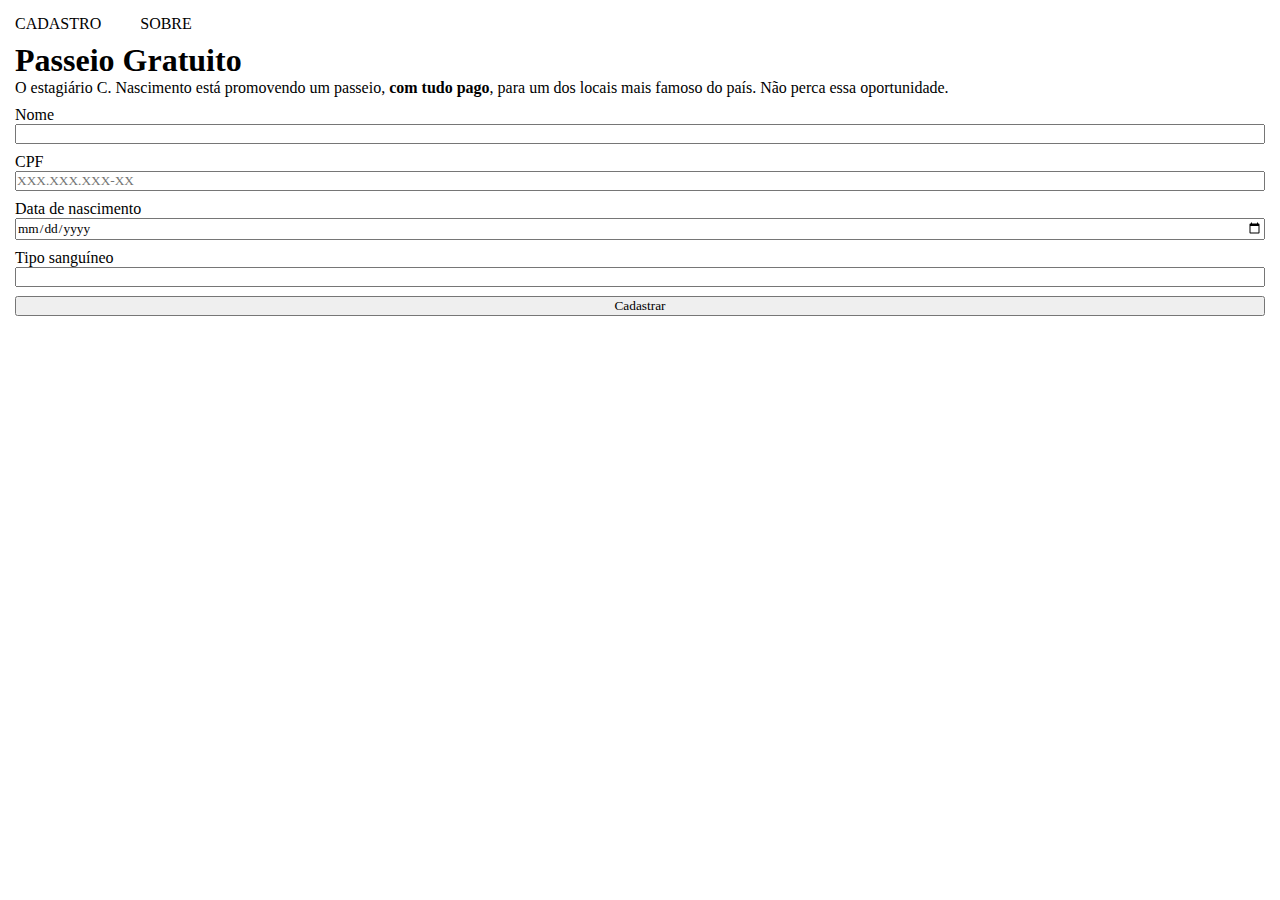
==== index.html @ e883297c "create home, database, user" ====
<!DOCTYPE html>
<html lang="pt-br">
<head>
    <meta charset="UTF-8">
    <meta name="viewport" content="width=device-width, initial-scale=1.0">
    <link rel="stylesheet" href="index.css">
    <title>Viagem dos sonhos</title>
</head>
<body>
    <header>
        <div class="container">
            <nav>
                <ul>
                    <li>
                        CADASTRO
                    </li>

                    <li>
                        SOBRE
                    </li>
                </ul>
            </nav>
        </div>
    </header>  
    <main>
        <div class="container">
            <section class="left-side">
                <h1>Passeio Gratuito</h1>                
                <p>O estagiário C. Nascimento está promovendo um passeio, <strong>com tudo pago</strong>, para um dos locais mais famoso do país. Não perca essa oportunidade.</p>
            </section>
            <section class="right-side">
                <form>
                    <div class="name-scope">
                        <label for="name">Nome</label>
                        <input type="text" name="name" id="name"  required min="5">
                    </div>
                    
                    <div class="cpf-scope">
                        <label for="cpf">CPF</label>
                        <input type="text" name="cpf" id="cpf" pattern="^\d{3}\.\d{3}\.\d{3}-\d{2}$" required min="14" max="14" placeholder="XXX.XXX.XXX-XX">
                    </div>
                    
                    <div class="date-of-birth-scope">
                        <label for="date-of-birth">Data de nascimento</label>
                        <input type="date" name="dateOfBirth" id="date-of-birth" required>
                    </div>

                    <div class="blood-type-scope">
                        <label for="blood-type">Tipo sanguíneo</label>
                        <input list="bloodType" name="bloodType"  id="blood-type">
                        <datalist id="bloodType" aria-required="">
                            <option value="A">A</option>
                            <option value="B">B</option>
                            <option value="AB">AB</option>
                            <option value="O">O</option>
                        </datalist>
                    </div>                    
                    
                    <button class="register-button">Cadastrar</button>
                    
                </form>
            </section>
        </div>
    </main>
    <footer>
        <div class="container">
            
        </div>
    </footer>
    <script type="module" src="index.js"></script>
</body>
</html>
---- index.css ----
*{
    padding: 0;
    margin: 0;
    box-sizing: border-box;
    text-decoration: none;
    list-style: none;
    font-family: 'Roboto';
}
:root{
    --sm1-space-between-elements: 3px;
    --md1-space-between-elements: 9px;
    --md2-space-between-elements: 12px;
    --md3-space-between-elements: 15px;
}

@font-face {
    font-family: 'Roboto';
    src: url('./assets/fonts/roboto/Roboto-Regular.ttf')'';
}

body{
    padding: var(--md3-space-between-elements);
}

nav{
    margin-bottom: var(--md1-space-between-elements);
}
ul{
    display: flex;
    gap:  calc(var(--sm1-space-between-elements) * 13);    
}

section{
    margin-bottom: var(--md1-space-between-elements);
}
form{
    display: flex;
    flex-direction: column;
    gap: var(--md1-space-between-elements);
}
div{
    display: flex;
    flex-direction: column;
}

button:hover{
    cursor: pointer;
}
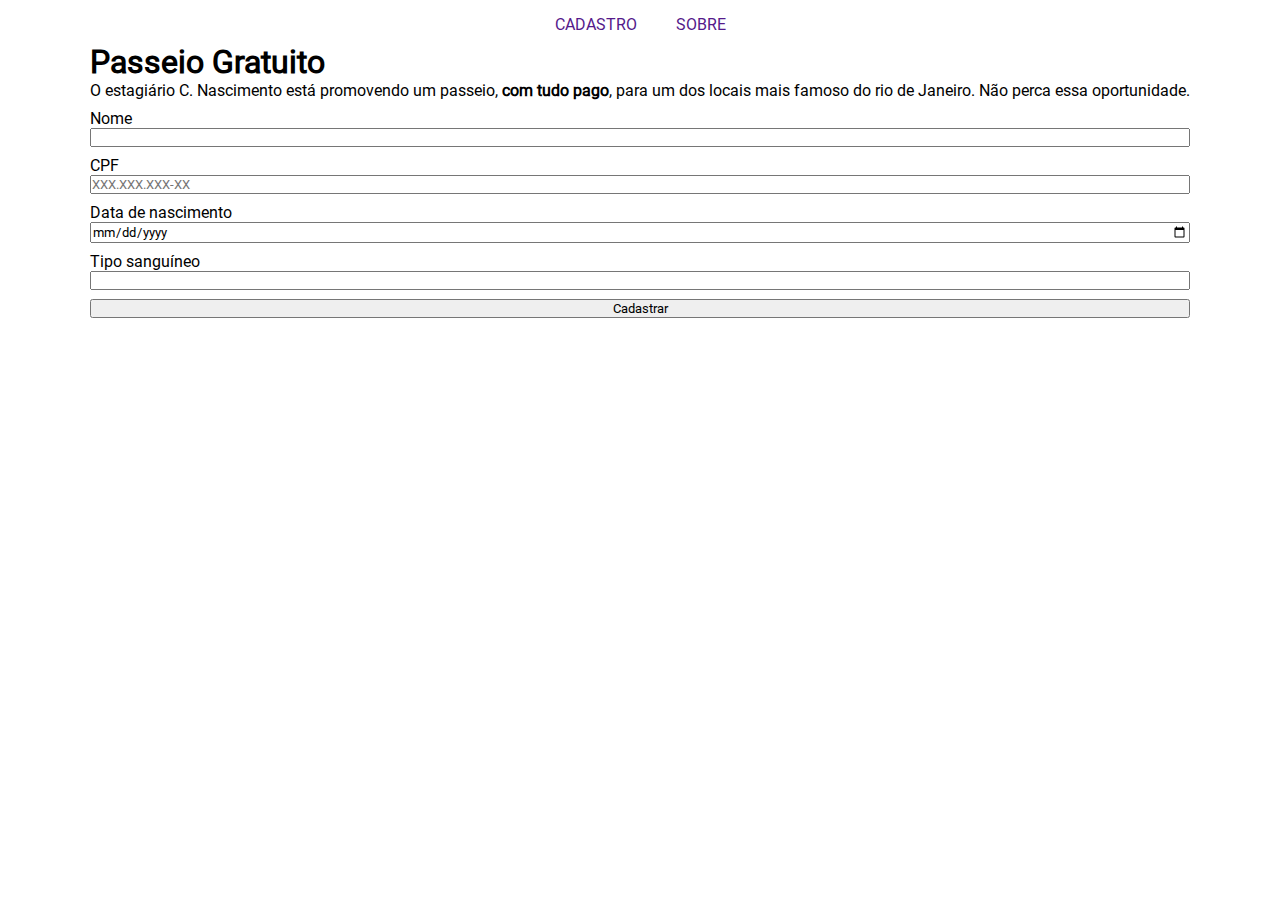
==== commit 05de6de4: "update reserve" ====
--- a/index.html
+++ b/index.html
@@ -12,11 +12,11 @@
             <nav>
                 <ul>
                     <li>
-                        CADASTRO
+                        <a href="">CADASTRO</a>
                     </li>
 
                     <li>
-                        SOBRE
+                        <a href="">SOBRE</a>
                     </li>
                 </ul>
             </nav>
@@ -26,7 +26,7 @@
         <div class="container">
             <section class="left-side">
                 <h1>Passeio Gratuito</h1>                
-                <p>O estagiário C. Nascimento está promovendo um passeio, <strong>com tudo pago</strong>, para um dos locais mais famoso do país. Não perca essa oportunidade.</p>
+                <p>O estagiário C. Nascimento está promovendo um passeio, <strong>com tudo pago</strong>, para um dos locais mais famoso do rio de Janeiro. Não perca essa oportunidade.</p>
             </section>
             <section class="right-side">
                 <form>
--- a/index.css
+++ b/index.css
@@ -1,22 +1,4 @@
-*{
-    padding: 0;
-    margin: 0;
-    box-sizing: border-box;
-    text-decoration: none;
-    list-style: none;
-    font-family: 'Roboto';
-}
-:root{
-    --sm1-space-between-elements: 3px;
-    --md1-space-between-elements: 9px;
-    --md2-space-between-elements: 12px;
-    --md3-space-between-elements: 15px;
-}
-
-@font-face {
-    font-family: 'Roboto';
-    src: url('./assets/fonts/roboto/Roboto-Regular.ttf')'';
-}
+@import url('./assets/css/style.css');
 
 body{
     padding: var(--md3-space-between-elements);
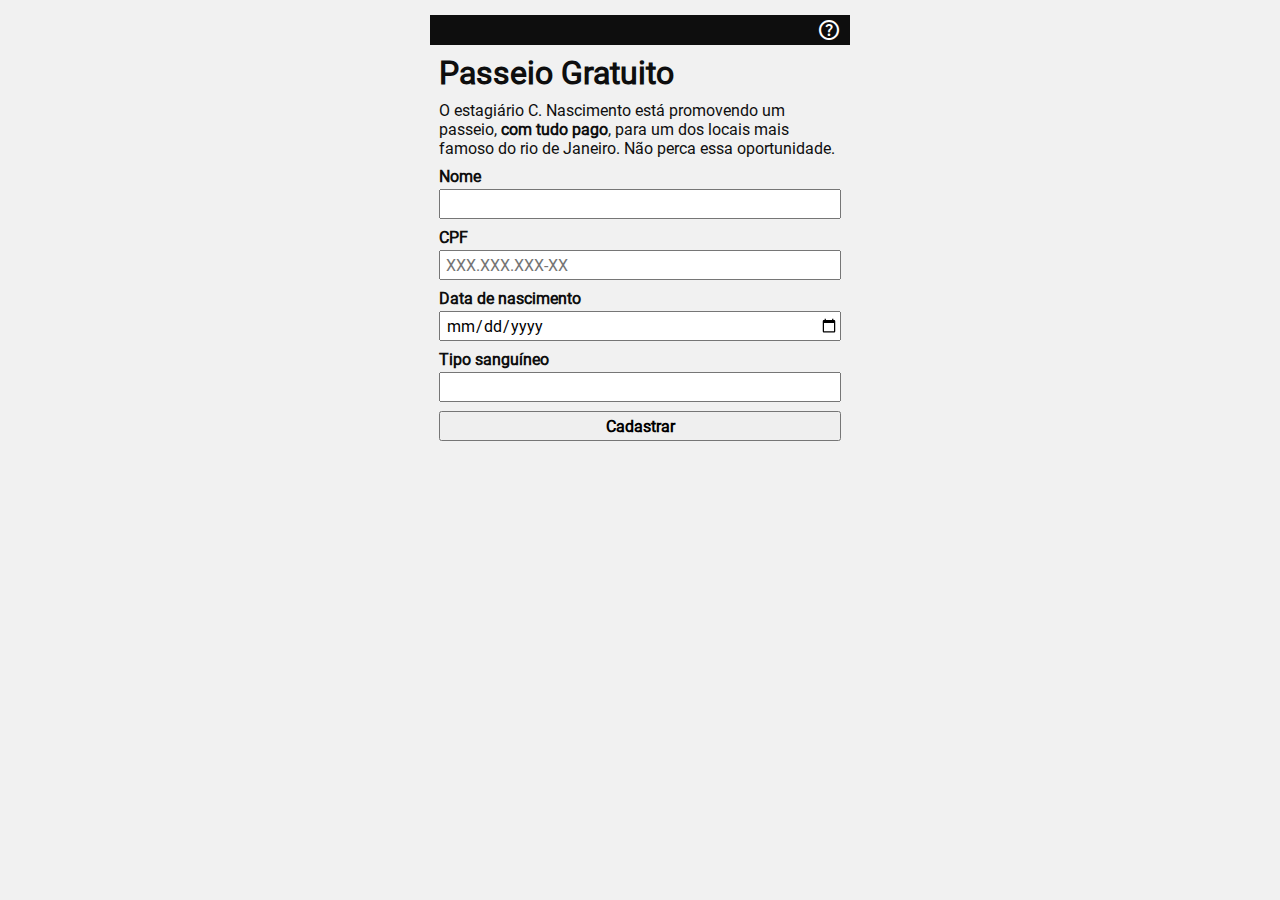
==== commit ddf4fec2: "update reserve" ====
--- a/index.html
+++ b/index.html
@@ -12,11 +12,9 @@
             <nav>
                 <ul>
                     <li>
-                        <a href="">CADASTRO</a>
-                    </li>
-
-                    <li>
-                        <a href="">SOBRE</a>
+                        <span class="material-symbols-outlined">
+                            help
+                        </span>
                     </li>
                 </ul>
             </nav>
--- a/index.css
+++ b/index.css
@@ -1,30 +1,79 @@
 @import url('./assets/css/style.css');
+@import url('./src/reserve/index.css');
+@import url('https://fonts.googleapis.com/css2?family=Material+Symbols+Outlined:opsz,wght,FILL,GRAD@20..48,100..700,0..1,-50..200');
 
 body{
     padding: var(--md3-space-between-elements);
+    color: rgb(14, 14, 14); 
+    background-color: rgb(241, 241, 241);
+}
+.container{
+    padding: 9px;
+}
+header .container{
+    width: 100%;
+    height: 30px;
+    background-color: rgb(14, 14, 14);     
+}
+nav{   
+    display: flex;
+    justify-content: right;
+    align-items: center;   
+    height: 100%;
+}
+ul{
+    display: flex;    
+    align-items: center;   
 }
 
-nav{
-    margin-bottom: var(--md1-space-between-elements);
+ul li{
+    display: flex;    
+    align-items: center; 
 }
-ul{
-    display: flex;
-    gap:  calc(var(--sm1-space-between-elements) * 13);    
+
+nav ul li span{
+    cursor: pointer;   
+    color: white;      
 }
 
 section{
     margin-bottom: var(--md1-space-between-elements);
 }
+h1{
+    margin-bottom: 9px;
+}
+
 form{
     display: flex;
     flex-direction: column;
     gap: var(--md1-space-between-elements);
 }
-div{
+form div{
     display: flex;
     flex-direction: column;
 }
+input, button{
+    height: 30px;
+    font-size: 1em;
+}
 
+input{
+    padding-left: 5px;
+}
+
+button{
+    font-weight: bold;
+}
+
+label{
+    font-weight: bold;
+    margin-bottom: 3px;
+}
 button:hover{
     cursor: pointer;
+    background-color:  rgb(14, 14, 14);
+    color: rgb(241, 241, 241);
+    border: none;
+    border-radius: 2px;
+    font-weight: 400;
 }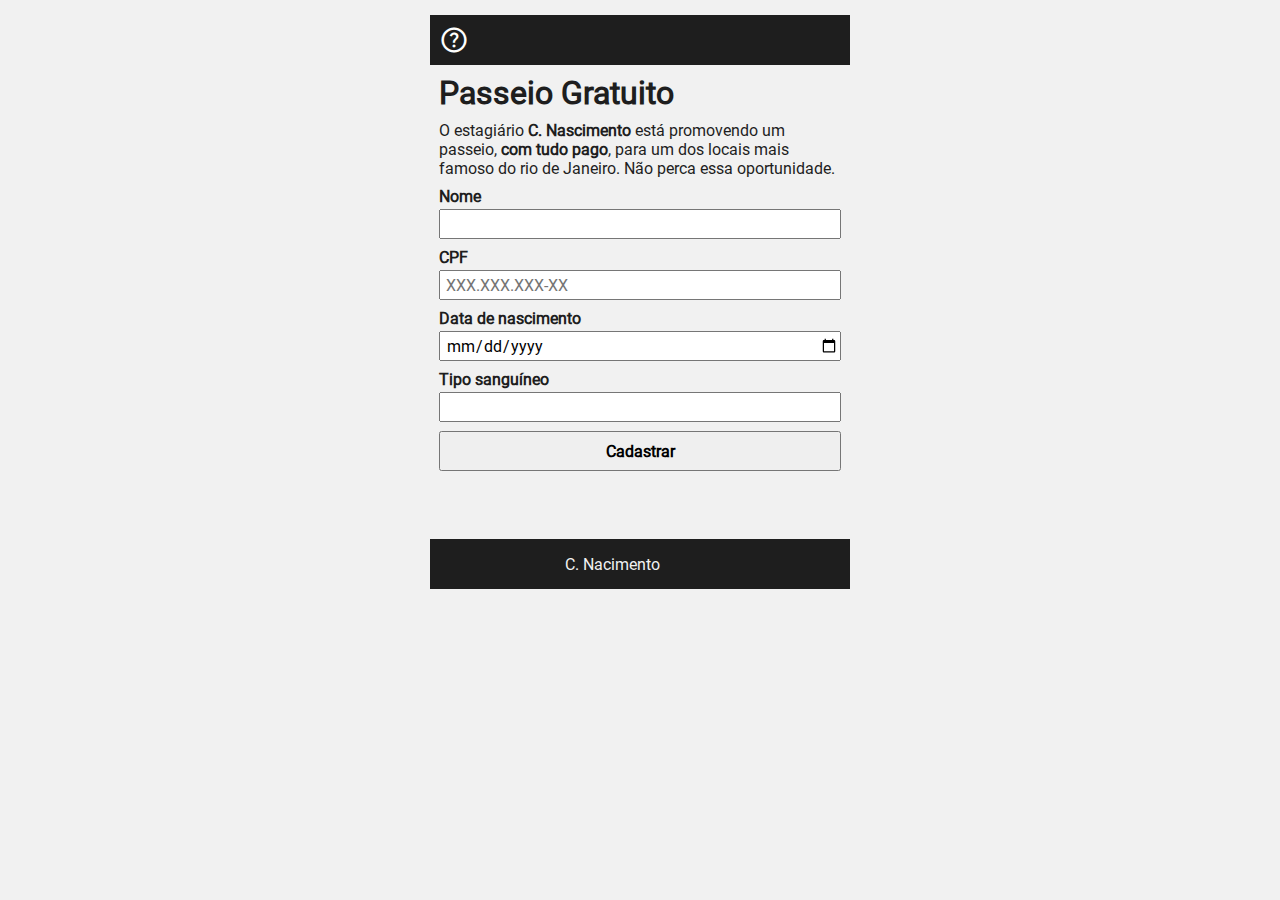
==== commit f676c8a1: "update reserve" ====
--- a/index.html
+++ b/index.html
@@ -24,7 +24,7 @@
         <div class="container">
             <section class="left-side">
                 <h1>Passeio Gratuito</h1>                
-                <p>O estagiário C. Nascimento está promovendo um passeio, <strong>com tudo pago</strong>, para um dos locais mais famoso do rio de Janeiro. Não perca essa oportunidade.</p>
+                <p>O estagiário <strong>C. Nascimento</strong> está promovendo um passeio, <strong>com tudo pago</strong>, para um dos locais mais famoso do rio de Janeiro. Não perca essa oportunidade.</p>
             </section>
             <section class="right-side">
                 <form>
@@ -58,11 +58,12 @@
                     
                 </form>
             </section>
+            <!-- <img class='car-img' src="./assets/images/side-view.png" alt=""> -->
         </div>
     </main>
     <footer>
         <div class="container">
-            
+            <p>Desenvolvido por <a href="https://github.com/douglas2569/" target="_blank">C. Nacimento</a></p>
         </div>
     </footer>
     <script type="module" src="index.js"></script>
--- a/index.css
+++ b/index.css
@@ -4,16 +4,23 @@
 
 body{
     padding: var(--md3-space-between-elements);
-    color: rgb(14, 14, 14); 
+    
+    color: #1E1E1E; 
     background-color: rgb(241, 241, 241);
 }
 .container{
     padding: 9px;
+    display: flex;
+    flex-direction: column;
+}
+
+main .container{
+    position: relative;
 }
 header .container{
     width: 100%;
-    height: 30px;
-    background-color: rgb(14, 14, 14);     
+    height: 50px;
+    background-color: #1E1E1E;     
 }
 nav{   
     display: flex;
@@ -22,20 +29,28 @@
     height: 100%;
 }
 ul{
-    display: flex;    
-    align-items: center;   
+    
+    width: 100%; 
 }
 
 ul li{
-    display: flex;    
-    align-items: center; 
+    width: 100%; 
+    display: flex;        
+    align-items: center;
+    justify-content: space-between;
 }
 
-nav ul li span{
+nav ul li span.material-symbols-outlined{
     cursor: pointer;   
     color: white;      
+    order: 2;
+    font-size: 30px;    
 }
 
+img{
+    width: 45px;
+    order: 1;
+}
 section{
     margin-bottom: var(--md1-space-between-elements);
 }
@@ -63,6 +78,7 @@
 
 button{
     font-weight: bold;
+    height: 40px;
 }
 
 label{
@@ -71,9 +87,43 @@
 }
 button:hover{
     cursor: pointer;
-    background-color:  rgb(14, 14, 14);
+    background-color:  #1E1E1E;
     color: rgb(241, 241, 241);
     border: none;
     border-radius: 2px;
     font-weight: 400;
+}
+
+.car-img{
+    width: 150px;
+    align-self: flex-end;  
+    margin-bottom: -60px; 
+    margin-top: 15px;  
+    position: absolute;  
+    right: -10%;
+    bottom: 0.9%;
+}
+footer{
+    margin-top: 50px;
+}
+
+footer .container{
+    width: 100%;
+    height: 50px;
+    background-color: #1E1E1E;     
+
+    display: flex;
+    justify-content: center;
+    align-items: center;    
+}
+
+footer p{
+    width: 100%;
+
+}
+footer a{
+    color: rgb(241, 241, 241);;
+}
+footer a:hover{
+    text-decoration: underline;
 }